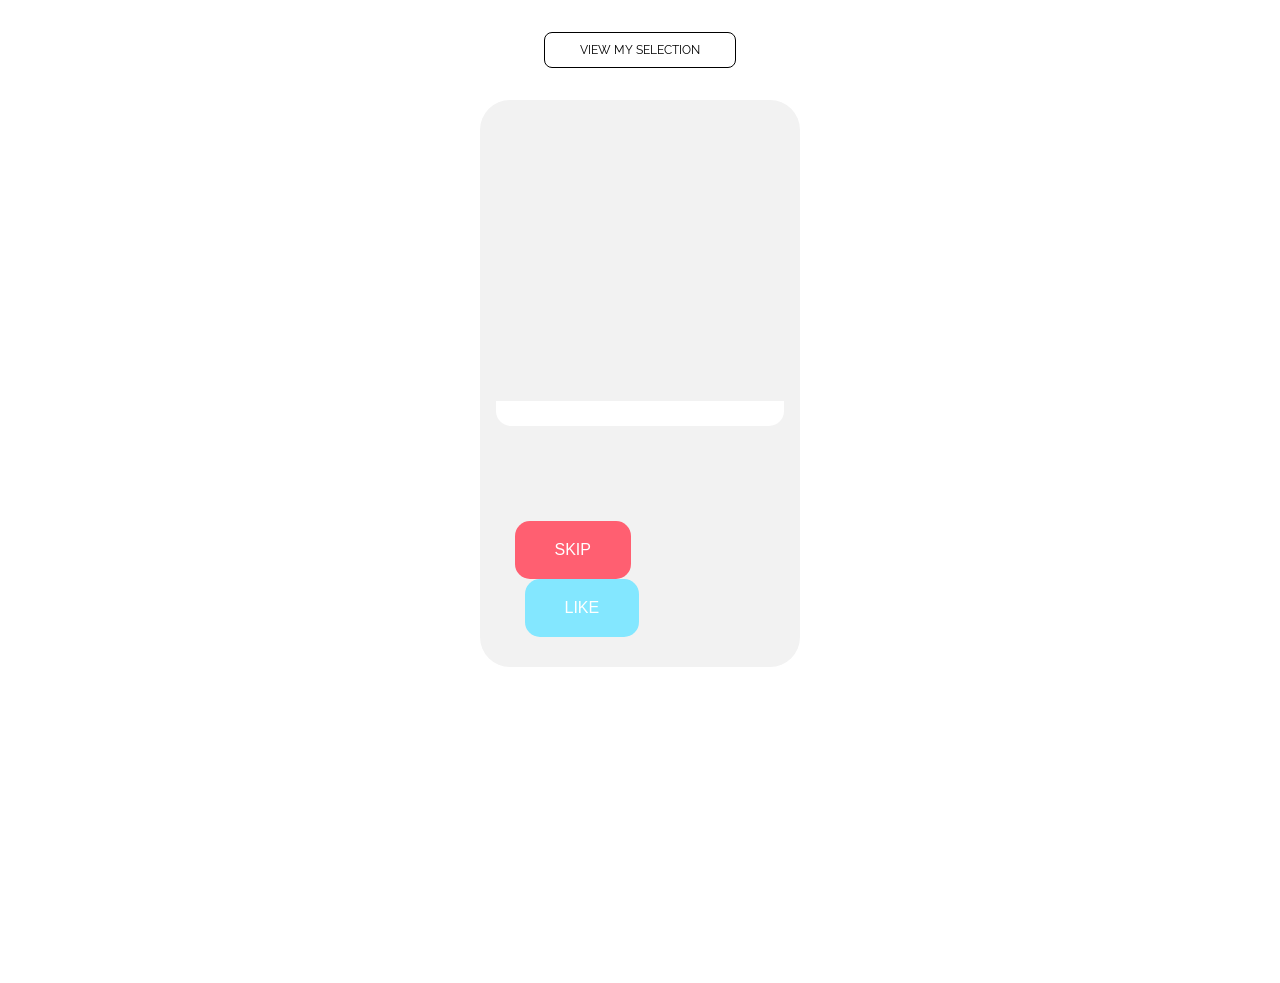
==== tinder_final/index.html @ e1c1fd6c "Name change" ====
<!DOCTYPE html>
<html lang="en">
<head>
    <meta charset="UTF-8">
    <meta name="viewport" content="width=device-width, initial-scale=1.0">
    <meta http-equiv="X-UA-Compatible" content="ie=edge">
    <link rel="stylesheet" href="css/style.css">
    <link rel="stylesheet" href="https://use.fontawesome.com/releases/v5.3.1/css/all.css" integrity="sha384-mzrmE5qonljUremFsqc01SB46JvROS7bZs3IO2EmfFsd15uHvIt+Y8vEf7N7fWAU" crossorigin="anonymous">
    <link href="https://fonts.googleapis.com/css?family=Raleway:400,600,700" rel="stylesheet">
    <script src='https://api.mapbox.com/mapbox-gl-js/v0.50.0/mapbox-gl.js'></script>
    <link href='https://api.tiles.mapbox.com/mapbox-gl-js/v0.50.0/mapbox-gl.css' rel='stylesheet' />
    <link rel="shortcut icon" href="images/media.png">
    <script src="js/hammer.min.js"></script>
    <title>tinder v3</title>
</head>
<body>

    <!-- MENU STORING LIKES EN SKIPS -->
    <div id="mySelection">
        <a href="javascript:void(0)" class="closebtn" id="closeIt">&times;</a>
        <div class="list-wrapper">
                <ul id="likeSelection">
                    <h3>MY LIKES</h3>
                </ul>
                <ul id="skipSelection">
                    <h3>MY SKIPS</h3>
                </ul>
        </div>         
    </div>

    <div class="wrapper">
        <!-- BUTTON TO TOGGLE MENU -->
        <div class="button-box">
            <a id="openIt">VIEW MY SELECTION</a>
        </div>

        <!-- PHONE DIV -->
        <div id="phone">
            <div id="screen">
                <div id="imgBox">
                    <img src="" alt="" id="personImg">
                </div>
                <div id="infoBox">
                    <h2 id="personName"></h2>
                    <h4 id="personAge"></h4>
                    <h3 id="personLocation"></h3>
                </div>
            </div>
            <div class="action">
                <button id="clickSkip">SKIP</button>
                <button id="clickLike">LIKE</button>
            </div>
        </div>

        <!-- GEOLOCATION CONTAINERS -->
        <div id='map' style='width: 100%; height: 300px;'></div>
        <div id="container"></div>
        <div id="distance-div">
            <p id="distance"></p>
        </div>
    </div>


<script src="js/script.js"></script>
<script src="js/menu.js"></script>
<!-- <script src="js/geolocation.js"></script> -->

<script>// Add geolocate control to the map.

    </script>
</body>
</html>
---- tinder_final/css/style.css ----
body {
    /* font-family: 'K2D', sans-serif; */
    font-family: 'Raleway', sans-serif;
    margin: 0;
    position: relative;
}

ul {
    padding-left: 0; 
}

a {
    text-decoration: none;
    color: black;
    display: block;
}

h2, h3, h4 {
    margin-top: 5px;
    margin-bottom: 5px;
    text-transform: capitalize;
}

h2 {
    font-weight: normal;
}

h3 {
    font-weight: 100;
    font-size: 80%;
}

h4 {
    font-size: 120%;
    font-weight: 600;
}

#phone {
    width: 320px;
    height: 567px;
    background-color: #F2F2F2;
    border-radius: 30px;
    left: 0;
    right: 0;
    margin-left: auto; 
    margin-right: auto;
    position: relative;
}

#screen {
    position: absolute;
    height: 75%;
    width: 100%;
    display: flex;
    justify-content: center;
    flex-direction: column;
    align-items: center;
    top: -43px;
}

#imgBox {
    width: 90%;
}

#imgBox > img {
    width: 100%;
    border-radius: 10px;
}

#infoBox {
    text-align: center;
    position: absolute;
    top: 81%;
    width: 90%;
    background-color: white;
    padding: 10px 0px;
    border-radius: 0px 0px 15px 15px;
}

button {
    padding: 20px 40px;
    background-color: brown;
    border: none;
    border-radius: 15px;
    color: white;
    outline: none;
    cursor: pointer;
    font-size: 100%;
}

.action {
    position: absolute;
    bottom: 30px;
    margin-left: auto;
    margin-right: auto;
    left: 0;
    right: 0;
    width: 251px;
}

#clickLike {
    background-color: #83E7FF;
    margin-left: 10px;
}

#clickLike:hover {
    background-color: rgb(79, 220, 255);
}

#clickSkip {
    background-color: #FF5F71;
    margin-right: 10px;
}

#clickSkip:hover {
    background-color: rgb(255, 58, 81);
}

#mySelection {   
    height: 100%;
    width: 0;
    position: fixed; 
    z-index: 1; 
    left: 0;
    top: 0;
    background-color: rgba(0,0,0, 0.9); 
    overflow-x: hidden; 
    transition: 0.5s;
    letter-spacing: 2px;
    display: flex;
    justify-content: center;
    color: #fff;
    text-transform: capitalize;
}

.closebtn {
    position: absolute;
    top: 20px;
    right: 45px;
    font-size: 60px;
    color: #FF5F71;
}

.list-wrapper {
    width: 50%;
    height: 100%;
    display: flex;
    justify-content: space-around;
}

.button-box {
    height: 100px;
    width: 100%;
    display: flex;
    align-items: center
}

#openIt {
    background-color: #fff;
    border: 1px solid black;
    padding: 10px 30px;
    color: #000;
    font-size: 75%;
    border-radius: 0px;
    position: absolute;
    left: 0;
    right: 0;
    width: 130px;
    margin-left: auto;
    margin-right: auto;
    cursor: pointer;
    border-radius: 8px;
    text-align: center;
    transition: 0.1s ease-in-out;
}

#openIt:hover {
    border: 1px solid rgb(37, 37, 37);
    color: white;
    background-color: rgb(37, 37, 37);
    transition: 0.1s ease-in-out;
}
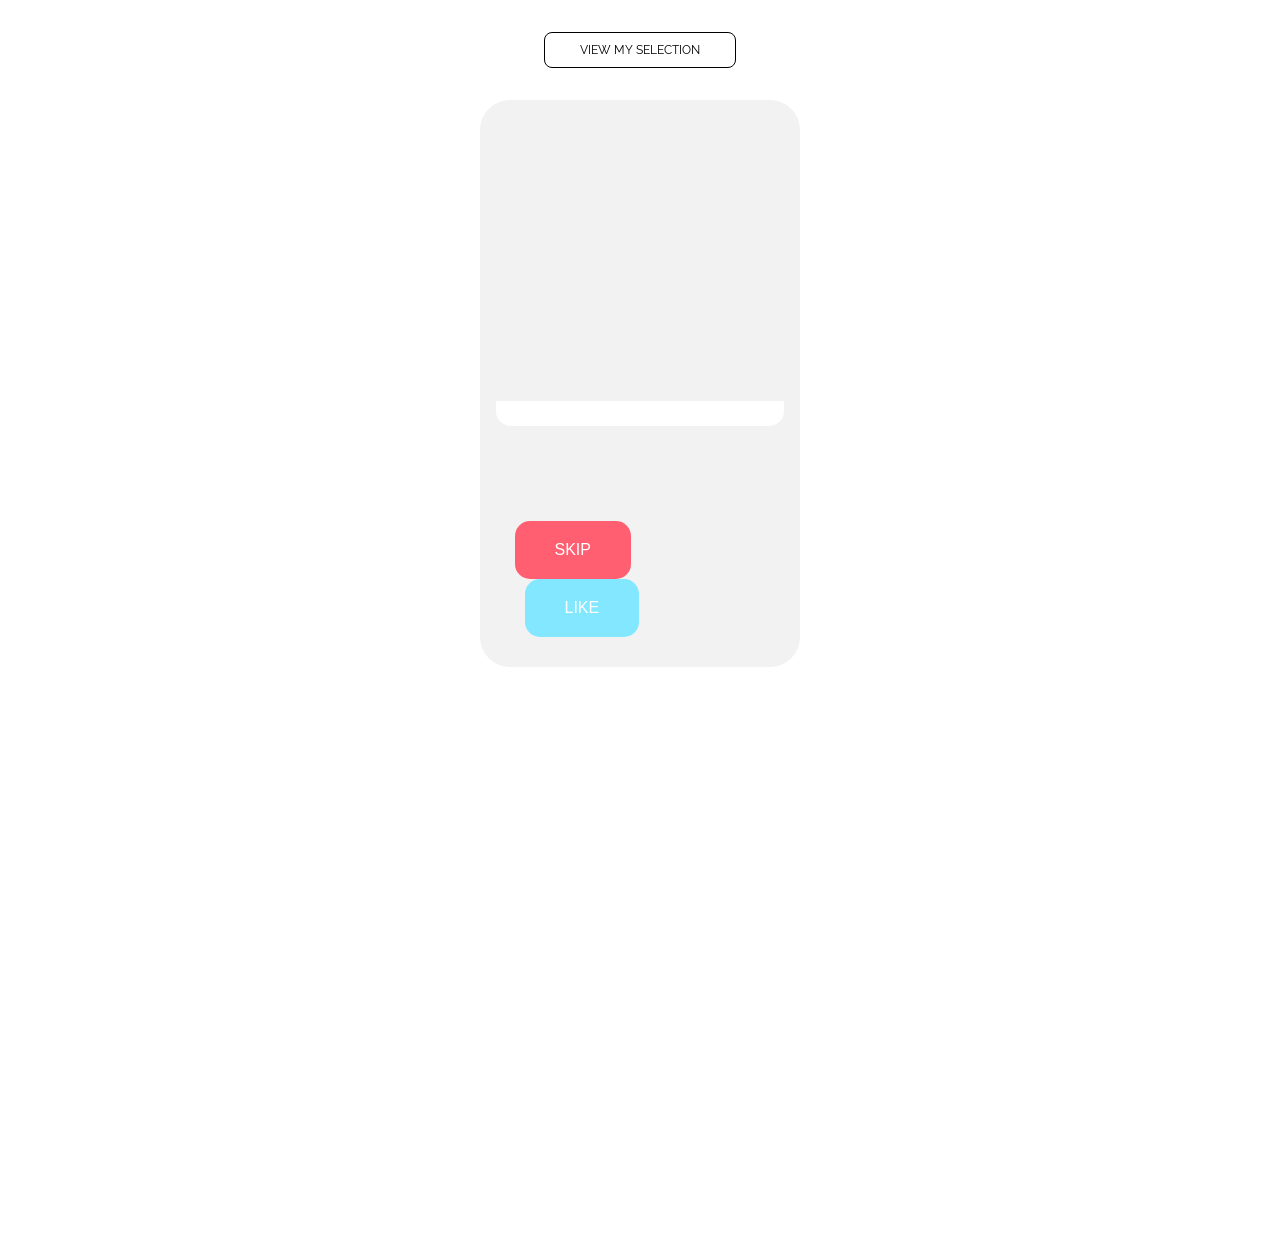
==== commit 3f28c02a: "CSS" ====
--- a/tinder_final/index.html
+++ b/tinder_final/index.html
@@ -11,7 +11,7 @@
     <link href='https://api.tiles.mapbox.com/mapbox-gl-js/v0.50.0/mapbox-gl.css' rel='stylesheet' />
     <link rel="shortcut icon" href="images/media.png">
     <script src="js/hammer.min.js"></script>
-    <title>tinder v3</title>
+    <title>baazdunsd v3</title>
 </head>
 <body>
 
@@ -20,10 +20,10 @@
         <a href="javascript:void(0)" class="closebtn" id="closeIt">&times;</a>
         <div class="list-wrapper">
                 <ul id="likeSelection">
-                    <h3>MY LIKES</h3>
+                    <h3 class="list-head">MY LIKES</h3>
                 </ul>
                 <ul id="skipSelection">
-                    <h3>MY SKIPS</h3>
+                    <h3 class="list-head">MY SKIPS</h3>
                 </ul>
         </div>         
     </div>
@@ -53,17 +53,18 @@
         </div>
 
         <!-- GEOLOCATION CONTAINERS -->
-        <div id='map' style='width: 100%; height: 300px;'></div>
-        <div id="container"></div>
         <div id="distance-div">
             <p id="distance"></p>
         </div>
+        <div id='map' style='height: 300px;'></div>
+        <div id="container"></div>
+
     </div>
 
 
 <script src="js/script.js"></script>
 <script src="js/menu.js"></script>
-<!-- <script src="js/geolocation.js"></script> -->
+<script src="js/geolocation.js"></script>
 
 <script>// Add geolocate control to the map.
 
--- a/tinder_final/css/style.css
+++ b/tinder_final/css/style.css
@@ -161,7 +161,6 @@
     padding: 10px 30px;
     color: #000;
     font-size: 75%;
-    border-radius: 0px;
     position: absolute;
     left: 0;
     right: 0;
@@ -179,4 +178,35 @@
     color: white;
     background-color: rgb(37, 37, 37);
     transition: 0.1s ease-in-out;
+}
+
+.li-style-liked {
+    color: rgb(79, 220, 255);
+    margin: 10px;
+    list-style-type: none;
+    margin-left: 0;
+}
+
+.li-style-skipped {
+    color: #FF5F71;
+    margin: 10px;
+    list-style-type: none;
+    margin-left: 0;
+}
+
+.list-head {
+    margin-bottom: 25px;
+}
+
+#map {
+    width: 70%;
+    border-radius: 15px;
+    margin: 80px auto;
+}
+
+#distance-div {
+    width: 30%;
+    padding: 10px 50px;
+    margin: 80px auto 0px;
+    text-align: center;
 }
